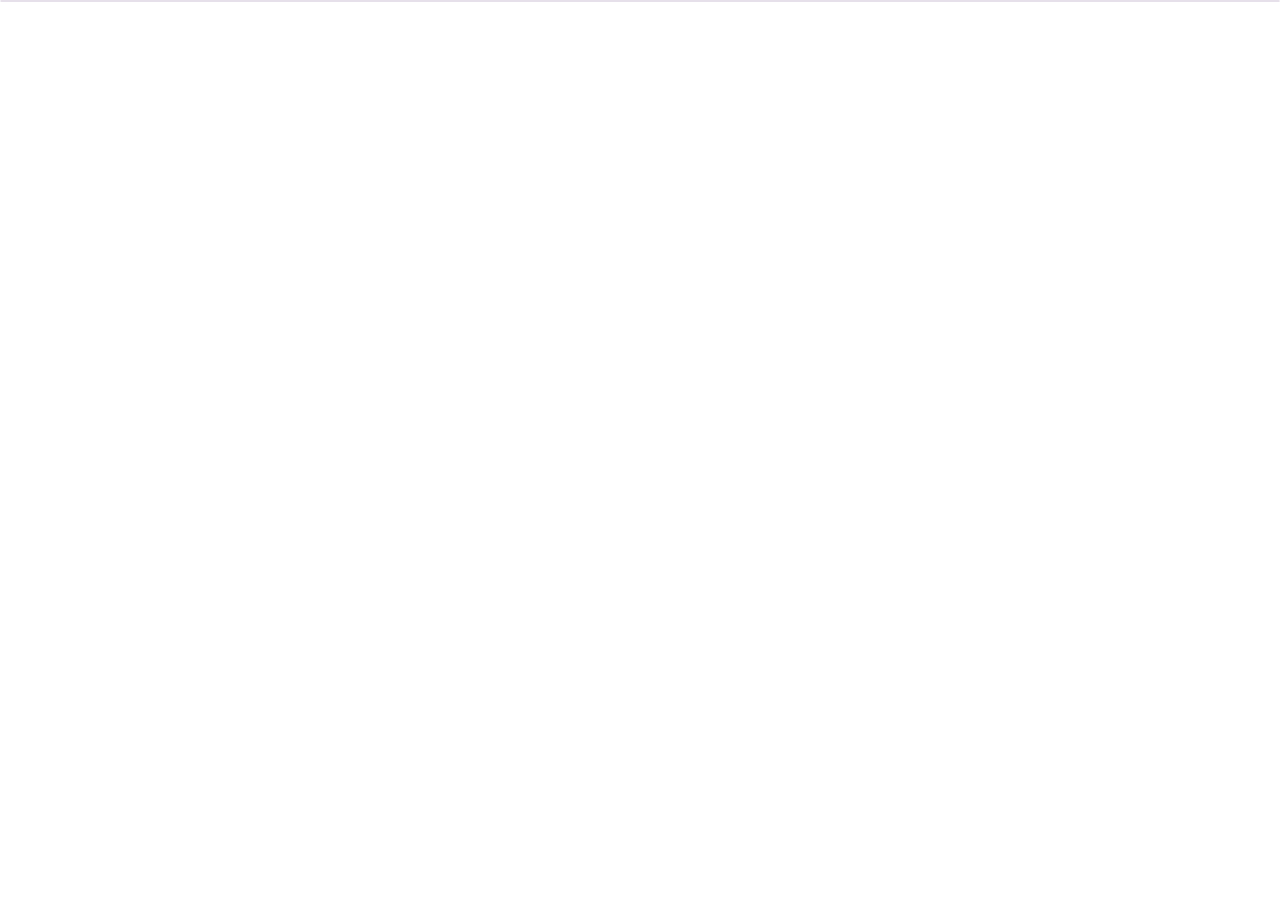
==== receiving_table/index.html @ 82eacfaa "Place the leaderboard component in its dedicated folder" ====
<!doctype html>
<html lang="en">
<meta charset="utf-8">
<title>Receiving Leaderboard</title>
<style>
  * { box-sizing: border-box; }
  body { margin: 0; font: 14px system-ui, sans-serif; color: #292331; }
  .grid { max-height: 450px; overflow: auto; border: 1px solid #e6e0ea; border-radius: .45rem; }
  table { width: 100%; border-spacing: 0; background: white; }
  th, td { text-align: center; padding: 0; border-bottom: 1px solid #e6e0ea; }
  th { position: sticky; top: 0; background: #eee8f1; z-index: 1; }
  tr:last-child td { border-bottom: 0; }
  tbody tr:hover { background: #faf7fb; }
  button, a { display: block; width: 100%; padding: .55rem .4rem; font: inherit; }
  button { border: 0; background: none; cursor: pointer; }
  th button { color: inherit; font-weight: 650; }
  td button, td a { color: #6b35a1; text-decoration: underline; text-underline-offset: .14em; }
  td:not(:first-child) { font-variant-numeric: tabular-nums; }
  :focus-visible { outline: 2px solid #6b35a1; outline-offset: -2px; }
  .empty { padding: 1rem; text-align: center; }
  @media (max-width: 420px) {
    body { font-size: 12px; }
    button, a { padding-inline: .25rem; }
  }
</style>
<div class="grid">
  <table aria-label="Receiving Leaderboard">
    <thead></thead>
    <tbody></tbody>
  </table>
  <div class="empty" hidden>No catchers match these filters.</div>
</div>
<script>
  const grid = document.querySelector(".grid");
  const head = document.querySelector("thead");
  const body = document.querySelector("tbody");
  const empty = document.querySelector(".empty");
  const formats = [null, new Intl.NumberFormat("en-US"),
    new Intl.NumberFormat("en-US", {minimumFractionDigits: 2, maximumFractionDigits: 2})];
  let rows = [];
  let headers = [];
  let sort = 2;
  let ascending = false;

  function notify(type, payload = {}) {
    window.parent.postMessage({isStreamlitMessage: true, type, ...payload}, "*");
  }

  function choose(row, column) {
    notify("streamlit:setComponentValue", {
      dataType: "json",
      value: {catcher: row.id, column, click: Date.now()}
    });
  }

  function render() {
    head.replaceChildren();
    body.replaceChildren();
    const header = head.insertRow();
    headers.forEach((name, index) => {
      const cell = document.createElement("th");
      cell.scope = "col";
      if (index === sort) cell.setAttribute("aria-sort", ascending ? "ascending" : "descending");
      const button = document.createElement("button");
      button.type = "button";
      button.textContent = name;
      button.addEventListener("click", () => {
        ascending = sort === index ? !ascending : index === 0;
        sort = index;
        render();
        head.querySelectorAll("button")[index].focus();
      });
      cell.append(button);
      header.append(cell);
    });
    const ordered = [...rows].sort((left, right) => {
      const a = left.values[sort];
      const b = right.values[sort];
      const comparison = sort === 0 ? a.localeCompare(b) : a - b;
      return ascending ? comparison : -comparison;
    });
    for (const row of ordered) {
      const tr = body.insertRow();
      row.values.forEach((value, index) => {
        const cell = tr.insertCell();
        if (!index) {
          const link = document.createElement("a");
          link.href = row.profile;
          link.target = "_blank";
          link.rel = "noopener";
          link.textContent = value;
          link.addEventListener("click", event => {
            if (event.metaKey || event.ctrlKey || event.shiftKey || event.altKey) return;
            event.preventDefault();
            choose(row, headers[index]);
          });
          cell.append(link);
        } else {
          const button = document.createElement("button");
          button.type = "button";
          button.textContent = formats[Math.min(index, 2)].format(value);
          button.setAttribute("aria-label", `${row.values[0]}, ${headers[index]} ${button.textContent}. Review pitches`);
          button.addEventListener("click", () => choose(row, headers[index]));
          cell.append(button);
        }
      });
    }
    empty.hidden = rows.length > 0;
  }

  window.addEventListener("message", event => {
    if (event.source !== window.parent || event.data?.type !== "streamlit:render") return;
    const args = event.data.args;
    rows = args.rows;
    headers = args.headers;
    render();
  });
  new ResizeObserver(() => notify("streamlit:setFrameHeight", {height: grid.offsetHeight})).observe(grid);
  notify("streamlit:componentReady", {apiVersion: 1});
</script>
</html>
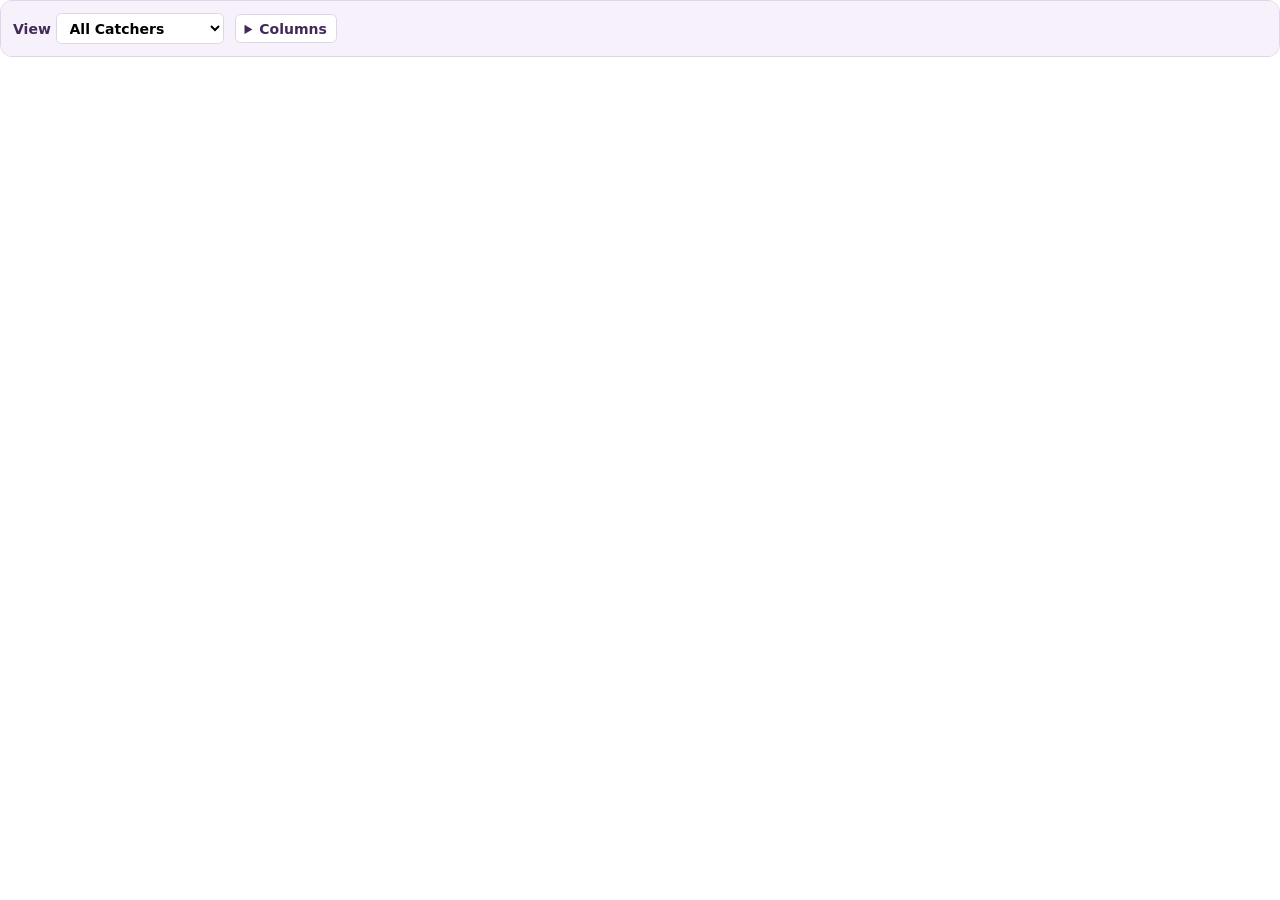
==== commit 91045921: "Build sortable catcher reports with pins and benchmarks" ====
--- a/receiving_table/index.html
+++ b/receiving_table/index.html
@@ -1,46 +1,93 @@
 <!doctype html>
 <html lang="en">
 <meta charset="utf-8">
-<title>Receiving Leaderboard</title>
+<title>Catcher Lab Leaderboard</title>
 <style>
   * { box-sizing: border-box; }
   body { margin: 0; font: 14px system-ui, sans-serif; color: #292331; }
-  .grid { max-height: 450px; overflow: auto; border: 1px solid #e6e0ea; border-radius: .45rem; }
-  table { width: 100%; border-spacing: 0; background: white; }
-  th, td { text-align: center; padding: 0; border-bottom: 1px solid #e6e0ea; }
-  th { position: sticky; top: 0; background: #eee8f1; z-index: 1; }
-  tr:last-child td { border-bottom: 0; }
-  tbody tr:hover { background: #faf7fb; }
-  button, a { display: block; width: 100%; padding: .55rem .4rem; font: inherit; }
-  button { border: 0; background: none; cursor: pointer; }
-  th button { color: inherit; font-weight: 650; }
-  td button, td a { color: #6b35a1; text-decoration: underline; text-underline-offset: .14em; }
-  td:not(:first-child) { font-variant-numeric: tabular-nums; }
-  :focus-visible { outline: 2px solid #6b35a1; outline-offset: -2px; }
+  button, select, summary { font: inherit; }
+  button { cursor: pointer; }
+  .report { background: #fff; border: 1px solid #ded5e5; border-radius: .75rem; overflow: hidden; }
+  .toolbar { display: flex; flex-wrap: wrap; align-items: center; gap: .65rem; padding: .75rem; background: #f6f1fa; }
+  .toolbar label, .toolbar summary { font-weight: 650; color: #432958; }
+  .toolbar select, .toolbar summary { background: #fff; padding: .35rem .55rem; border: 1px solid #ded5e5; border-radius: .35rem; }
+  .toolbar details[open] { flex-basis: 100%; }
+  .column-options { display: flex; flex-wrap: wrap; gap: .5rem 1rem; padding-top: .5rem; }
+  .column-options input { accent-color: #6a398a; }
+  .results { margin-left: auto; font-size: .84rem; color: #5f5269; }
+  .grid { max-height: 510px; overflow: auto; }
+  table { width: 100%; min-width: 520px; border-spacing: 0; }
+  th, td { text-align: center; padding: .48rem .28rem; border-bottom: 1px solid #eee8f1; }
+  thead th { position: sticky; top: 0; z-index: 1; background: #492c60; color: white; }
+  th button, td button { color: inherit; background: transparent; border: 0; padding: .12rem .19rem; }
+  th button { font-weight: 650; }
+  th[aria-sort] { box-shadow: inset 0 -3px #e4bd62; }
+  td.sorted { background: #eee4f7; font-weight: 700; }
+  .rank { color: #65546f; width: 2.6rem; }
+  .pin-cell { width: 2.5rem; }
+  .pin { font-size: 1.12rem; color: #654379; min-width: 29px; }
+  .pin[aria-pressed="true"] { color: #7c5709; }
+  tbody.players tr:nth-child(even) { background: #f9f6fb; }
+  tbody.pinned tr { background: #fff7dd; }
+  tbody.benchmarks tr { background: #f6f0fa; }
+  tbody tr:hover td { box-shadow: inset 0 0 0 100px #6632810c; }
+  tr.section td { text-align: left; background: #fff; padding: .55rem .65rem .3rem; }
+  .section span { display: inline-block; padding: .16rem .55rem; font-size: .75rem; font-weight: 750; border-radius: 1rem; color: #4a2c62; background: #eee4f7; }
+  .pinned .section span { color: #6e4a04; background: #ffedb5; }
+  td button.metric, td a { color: #653397; text-decoration: underline; text-underline-offset: .14em; }
+  td { font-variant-numeric: tabular-nums; }
+  :focus-visible { outline: 2px solid #b58126; outline-offset: 1px; }
   .empty { padding: 1rem; text-align: center; }
-  @media (max-width: 420px) {
-    body { font-size: 12px; }
-    button, a { padding-inline: .25rem; }
+  @media (max-width: 480px) {
+    body { font-size: 13px; }
+    .toolbar { padding: .55rem; gap: .45rem; }
+    .results { margin-left: 0; }
   }
 </style>
-<div class="grid">
-  <table aria-label="Receiving Leaderboard">
-    <thead></thead>
-    <tbody></tbody>
-  </table>
-  <div class="empty" hidden>No catchers match these filters.</div>
+<div class="report">
+  <div class="toolbar">
+    <label>View
+      <select id="report-view">
+        <option value="all">All Catchers</option>
+        <option value="pinned">Pinned Catchers</option>
+      </select>
+    </label>
+    <details>
+      <summary>Columns</summary>
+      <div class="column-options"></div>
+    </details>
+    <span class="results" role="status"></span>
+  </div>
+  <div class="grid" tabindex="0" aria-label="Scrollable leaderboard">
+    <table aria-label="Receiving Leaderboard">
+      <thead></thead>
+      <tbody class="benchmarks"></tbody>
+      <tbody class="pinned"></tbody>
+      <tbody class="players"></tbody>
+    </table>
+    <div class="empty" hidden></div>
+  </div>
 </div>
 <script>
-  const grid = document.querySelector(".grid");
-  const head = document.querySelector("thead");
-  const body = document.querySelector("tbody");
+  const report = document.querySelector(".report");
+  const table = document.querySelector("table");
+  const head = table.tHead;
+  const [benchmarks, pinnedBody, playerBody] = table.tBodies;
   const empty = document.querySelector(".empty");
-  const formats = [null, new Intl.NumberFormat("en-US"),
-    new Intl.NumberFormat("en-US", {minimumFractionDigits: 2, maximumFractionDigits: 2})];
+  const view = document.querySelector("#report-view");
+  const options = document.querySelector(".column-options");
+  const status = document.querySelector(".results");
+  const whole = new Intl.NumberFormat("en-US");
+  const decimal = new Intl.NumberFormat("en-US", {minimumFractionDigits: 2, maximumFractionDigits: 2});
   let rows = [];
+  let qualifiedStats = null;
   let headers = [];
+  let integerColumns = [];
+  let hidden = new Set();
+  let pins = new Set();
   let sort = 2;
   let ascending = false;
+  let reportName = "";
 
   function notify(type, payload = {}) {
     window.parent.postMessage({isStreamlitMessage: true, type, ...payload}, "*");
@@ -53,69 +100,227 @@
     });
   }
 
+  function readPreference(kind) {
+    try {
+      const values = JSON.parse(localStorage.getItem(`catcher-lab:${reportName}:${kind}`));
+      return new Set(Array.isArray(values) ? values : []);
+    } catch {
+      return new Set();
+    }
+  }
+
+  function savePreference(kind, values) {
+    try { localStorage.setItem(`catcher-lab:${reportName}:${kind}`, JSON.stringify([...values])); }
+    catch { /* Keep the current settings for this session. */ }
+  }
+
+  function visibleColumns() {
+    return headers.map((_, index) => index).filter(index => !hidden.has(headers[index]));
+  }
+
+  function format(value, index, summary = false) {
+    return (!summary && integerColumns.includes(headers[index]) ? whole : decimal).format(value);
+  }
+
+  function addHeading(body, title, columns) {
+    const cell = body.insertRow().insertCell();
+    cell.parentElement.className = "section";
+    cell.colSpan = columns.length + 2;
+    const badge = document.createElement("span");
+    badge.textContent = title;
+    cell.append(badge);
+  }
+
+  function addSummary(body, title, columns, values, roundedCounts = false) {
+    const row = body.insertRow();
+    row.insertCell();
+    row.insertCell();
+    for (const index of columns) {
+      const cell = row.insertCell();
+      cell.textContent = index === 0 ? title : Number.isFinite(values[index]) ? format(values[index], index, !roundedCounts) : "—";
+    }
+  }
+
+  function quantile(values, fraction) {
+    const ordered = [...values].sort((a, b) => a - b);
+    const position = (ordered.length - 1) * fraction;
+    const bottom = Math.floor(position);
+    return ordered[bottom] + (ordered[Math.ceil(position)] - ordered[bottom]) * (position - bottom);
+  }
+
+  function playerRow(body, row, rank, columns, group) {
+    const tr = body.insertRow();
+    const pin = document.createElement("button");
+    pin.type = "button";
+    pin.className = "pin";
+    pin.id = `pin-${group}-${row.id}`;
+    pin.textContent = pins.has(row.id) ? "★" : "☆";
+    pin.setAttribute("aria-label", `${pins.has(row.id) ? "Unpin" : "Pin"} ${row.values[0]}`);
+    pin.setAttribute("aria-pressed", String(pins.has(row.id)));
+    pin.addEventListener("click", () => {
+      if (pins.has(row.id)) pins.delete(row.id);
+      else pins.add(row.id);
+      savePreference("pins", pins);
+      render();
+      (document.getElementById(pin.id) || view).focus({preventScroll: true});
+    });
+    const pinCell = tr.insertCell();
+    pinCell.className = "pin-cell";
+    pinCell.append(pin);
+    const rankCell = tr.insertCell();
+    rankCell.className = "rank";
+    rankCell.textContent = rank;
+    for (const index of columns) {
+      const cell = tr.insertCell();
+      const value = row.values[index];
+      if (index === sort) cell.classList.add("sorted");
+      if (!index) {
+        const link = document.createElement("a");
+        link.href = row.profile;
+        link.target = "_blank";
+        link.rel = "noopener";
+        link.textContent = value;
+        link.addEventListener("click", event => {
+          if (event.metaKey || event.ctrlKey || event.shiftKey || event.altKey) return;
+          event.preventDefault();
+          choose(row, headers[index]);
+        });
+        cell.append(link);
+      } else {
+        const button = document.createElement("button");
+        button.type = "button";
+        button.className = "metric";
+        button.textContent = format(value, index);
+        button.setAttribute("aria-label", `${row.values[0]}, ${headers[index]} ${button.textContent}. Review pitches`);
+        button.addEventListener("click", () => choose(row, headers[index]));
+        cell.append(button);
+      }
+    }
+  }
+
   function render() {
     head.replaceChildren();
-    body.replaceChildren();
+    benchmarks.replaceChildren();
+    pinnedBody.replaceChildren();
+    playerBody.replaceChildren();
+    const columns = visibleColumns();
     const header = head.insertRow();
-    headers.forEach((name, index) => {
+    for (const name of ["★", "#"]) {
+      const cell = document.createElement("th");
+      cell.scope = "col";
+      cell.textContent = name;
+      cell.setAttribute("aria-label", name === "★" ? "Pinned" : "Rank");
+      header.append(cell);
+    }
+    for (const index of columns) {
       const cell = document.createElement("th");
       cell.scope = "col";
       if (index === sort) cell.setAttribute("aria-sort", ascending ? "ascending" : "descending");
       const button = document.createElement("button");
       button.type = "button";
-      button.textContent = name;
+      button.id = `sort-${index}`;
+      button.textContent = headers[index];
+      if (index === sort) {
+        const arrow = document.createElement("span");
+        arrow.setAttribute("aria-hidden", "true");
+        arrow.textContent = ascending ? " ↑" : " ↓";
+        button.append(arrow);
+      }
       button.addEventListener("click", () => {
         ascending = sort === index ? !ascending : index === 0;
         sort = index;
         render();
-        head.querySelectorAll("button")[index].focus();
+        document.getElementById(`sort-${index}`).focus({preventScroll: true});
       });
       cell.append(button);
       header.append(cell);
-    });
+    }
     const ordered = [...rows].sort((left, right) => {
       const a = left.values[sort];
       const b = right.values[sort];
       const comparison = sort === 0 ? a.localeCompare(b) : a - b;
-      return ascending ? comparison : -comparison;
-    });
-    for (const row of ordered) {
-      const tr = body.insertRow();
-      row.values.forEach((value, index) => {
-        const cell = tr.insertCell();
-        if (!index) {
-          const link = document.createElement("a");
-          link.href = row.profile;
-          link.target = "_blank";
-          link.rel = "noopener";
-          link.textContent = value;
-          link.addEventListener("click", event => {
-            if (event.metaKey || event.ctrlKey || event.shiftKey || event.altKey) return;
-            event.preventDefault();
-            choose(row, headers[index]);
-          });
-          cell.append(link);
-        } else {
-          const button = document.createElement("button");
-          button.type = "button";
-          button.textContent = formats[Math.min(index, 2)].format(value);
-          button.setAttribute("aria-label", `${row.values[0]}, ${headers[index]} ${button.textContent}. Review pitches`);
-          button.addEventListener("click", () => choose(row, headers[index]));
-          cell.append(button);
+      return (ascending ? comparison : -comparison) || left.values[0].localeCompare(right.values[0]);
+    });
+    const ranks = new Map();
+    ordered.forEach((row, index) => {
+      const prior = ordered[index - 1];
+      ranks.set(row.id, prior && row.values[sort] === prior.values[sort] ? ranks.get(prior.id) : index + 1);
+    });
+    const pinned = ordered.filter(row => pins.has(row.id));
+    const ranked = ordered.filter(row => !pins.has(row.id));
+    status.textContent = `${whole.format(rows.length)} catchers · ${whole.format(pinned.length)} pinned`;
+    if (qualifiedStats || rows.length) {
+      addHeading(benchmarks, "Qualified Catcher Benchmarks", columns);
+      const mean = qualifiedStats?.mean ?? headers.map((_, index) => index ? rows.reduce((sum, row) => sum + row.values[index], 0) / rows.length : 0);
+      const percentile = qualifiedStats?.percentile ?? headers.map((_, index) => index ? quantile(rows.map(row => row.values[index]), .9) : 0);
+      addSummary(benchmarks, "Average", columns, mean);
+      addSummary(benchmarks, "90th Percentile", columns, percentile);
+    }
+    if (pinned.length) {
+      addHeading(pinnedBody, "Pinned Comparison", columns);
+      for (const row of pinned) playerRow(pinnedBody, row, ranks.get(row.id), columns, "pinned");
+      const totals = headers.map((_, index) => index ? pinned.reduce((sum, row) => sum + row.values[index], 0) : 0);
+      const rateIndex = headers.indexOf("jcSL+");
+      if (rateIndex >= 0) {
+        const actual = pinned.reduce((sum, row) => sum + (row.strikeTotals?.[0] ?? 0), 0);
+        const expected = pinned.reduce((sum, row) => sum + (row.strikeTotals?.[1] ?? 0), 0);
+        totals[rateIndex] = expected ? actual / expected * 100 : NaN;
+      }
+      addSummary(pinnedBody, "Combined", columns, totals, true);
+    }
+    if (ranked.length && view.value === "all") {
+      addHeading(playerBody, "Catcher Rankings", columns);
+      for (const row of ranked) playerRow(playerBody, row, ranks.get(row.id), columns, "ranked");
+    }
+    empty.hidden = rows.length > 0 && (view.value === "all" || pinned.length > 0);
+    empty.textContent = rows.length ? "Pin catchers from All Catchers to compare them here." : "No catchers match these filters.";
+  }
+
+  function renderOptions() {
+    options.replaceChildren();
+    headers.slice(1).forEach(name => {
+      const label = document.createElement("label");
+      const input = document.createElement("input");
+      input.type = "checkbox";
+      input.checked = !hidden.has(name);
+      input.addEventListener("change", () => {
+        if (input.checked) hidden.delete(name);
+        else hidden.add(name);
+        if (hidden.has(headers[sort])) {
+          sort = visibleColumns()[1] ?? 0;
+          ascending = sort === 0;
         }
+        savePreference("columns", hidden);
+        render();
       });
-    }
-    empty.hidden = rows.length > 0;
-  }
-
+      label.append(input, " ", name);
+      options.append(label);
+    });
+  }
+
+  view.addEventListener("change", render);
   window.addEventListener("message", event => {
     if (event.source !== window.parent || event.data?.type !== "streamlit:render") return;
     const args = event.data.args;
     rows = args.rows;
+    qualifiedStats = args.benchmarks;
     headers = args.headers;
+    integerColumns = args.integer_columns || [headers[1]];
+    const nextName = args.table_label || "Receiving Leaderboard";
+    if (nextName !== reportName) {
+      reportName = nextName;
+      pins = readPreference("pins");
+      hidden = readPreference("columns");
+      if (hidden.has(headers[sort])) {
+        sort = visibleColumns()[1] ?? 0;
+        ascending = sort === 0;
+      }
+      renderOptions();
+    }
+    table.setAttribute("aria-label", reportName);
     render();
   });
-  new ResizeObserver(() => notify("streamlit:setFrameHeight", {height: grid.offsetHeight})).observe(grid);
+  new ResizeObserver(() => notify("streamlit:setFrameHeight", {height: report.offsetHeight})).observe(report);
   notify("streamlit:componentReady", {apiVersion: 1});
 </script>
 </html>
